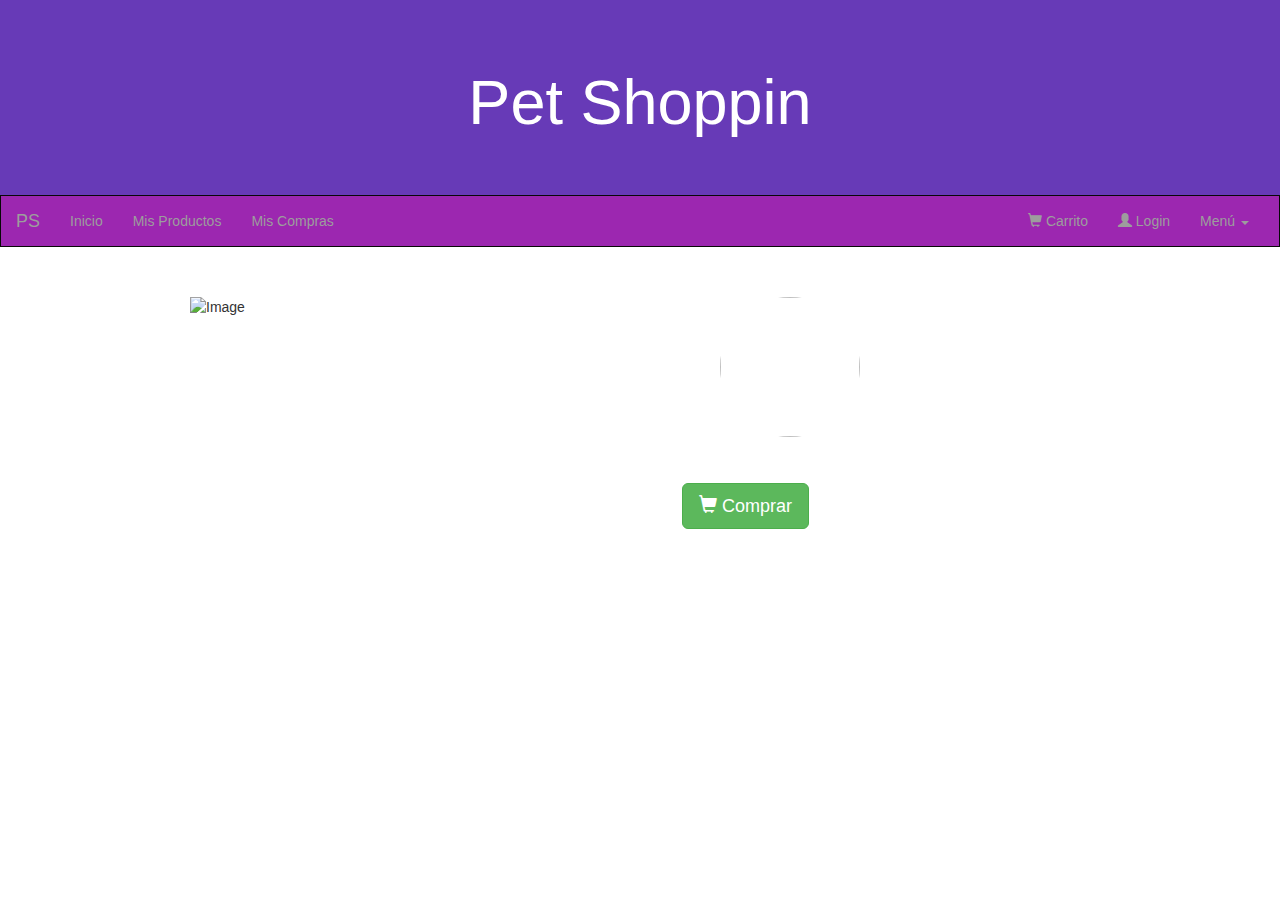
==== src/main/resources/templates/producto.html @ 8bf54a90 "Initial commit" ====
<!DOCTYPE html>
<html lang="es" xmlns:th="http://www.thymeleaf.org" xmlns:sec="http://www.thymeleaf.org/extras/spring-security">

<head>
<title>PetShoppin</title>
<meta charset="utf-8">
<meta name="viewport" content="width=device-width, initial-scale=1">
<link rel="stylesheet"
	href="https://maxcdn.bootstrapcdn.com/bootstrap/3.3.7/css/bootstrap.min.css"
	th:href="@{/webjars/bootstrap/css/bootstrap.min.css}">
<link rel="stylesheet" href="../static/css/styles.css"
	th:href="@{/css/styles.css}">

</head>

<body>

	<div class="jumbotron">
		<div class="container text-center">
			<h1>Pet Shoppin</h1>
		</div>
	</div>

	<nav class="navbar navbar-inverse">
		<div class="container-fluid">
			<div class="navbar-header">
				<button type="button" class="navbar-toggle" data-toggle="collapse"
					data-target="#myNavbar">
					<span class="icon-bar"></span> <span class="icon-bar"></span> <span
						class="icon-bar"></span>
				</button>
				<a class="navbar-brand" th:href="@{/}">PS</a>
			</div>
			<div class="collapse navbar-collapse" id="myNavbar">
				<ul class="nav navbar-nav">
					<li><a th:href="@{/}">Inicio</a></li>
					<li sec:authorize="isAuthenticated()">
						<a th:href="@{/app/misproductos}">Mis Productos</a>
					</li>
					<li sec:authorize="isAuthenticated()">
						<a th:href="@{/app/miscompras}">Mis Compras</a>
					</li>
				</ul>
				<ul class="nav navbar-nav navbar-right">
					<li sec:authorize="isAuthenticated()"><a
						th:href="@{/app/carrito}"><span
							class="glyphicon glyphicon-shopping-cart"></span> Carrito</a></li>
					<li sec:authorize="!isAuthenticated()"><a
						th:href="@{/auth/login}"><span
							class="glyphicon glyphicon-user"></span> Login</a></li>
					<li sec:authorize="isAuthenticated()" class="dropdown"><a
						href="#" class="dropdown-toggle" data-toggle="dropdown"
						role="button" aria-haspopup="true" aria-expanded="false"> <span
							th:text="${#authentication.name}">Menú</span> <span class="caret"></span>
					</a>
						<ul class="dropdown-menu">
							<li><a
								href="javascript:document.getElementById('logoutForm').submit()">Salir</a>
							</li>
						</ul></li>
				</ul>
			</div>
		</div>
	</nav>
	<form th:action="@{/auth/logout}" method="POST" id="logoutForm"></form>

	<div class="container">
		<div class="row">
			<div class="col-md-offset-1 col-md-8">
				<div class="col-md-8">
					<img src="https://placehold.it/1200x600?text=SIN%20IMAGEN"
						th:src="${#strings.isEmpty(producto.imagen)} ? 'https://placehold.it/1200x600?text=SIN%20IMAGEN' : ${producto.imagen}"
						class="img-responsive center-block" alt="Image">
				</div>
				<div class="col-md-4">
					<div class="text-center">
						<img
							th:src="${#strings.isEmpty(producto.propietario.avatar)} ? @{http://api.adorable.io/avatars/140/{email}.png(email=${producto.propietario.email})} : ${producto.propietario.avatar}"
							name="aboutme" width="140" height="140" class="img-circle">
						<h5><span
								th:text="${producto.propietario.nombre + ' ' + producto.propietario.apellidos}"></span><br>
							<span th:text="${producto.propietario.email}"></span></h5>
					</div>
					<div>
						<h3 th:text="${producto.nombre}"></h3>
					</div>
					<div class="pull-right">
						<h4>
							<strong th:text="${#numbers.formatCurrency(producto.precio)}"></strong>
						</h4>
					</div>
					<a th:href="@{/app/carrito/add/{id}(id=${producto.id})}" 
					type="button" class="btn btn-lg btn-success btn-product" sec:authorize="isAuthenticated()"
								th:if="${#authentication.name != producto.propietario.email}">
						<span class="glyphicon glyphicon-shopping-cart"></span>&nbsp;Comprar
					</a>
				</div>
			</div>

		</div>
	</div>
	<br>
	<br>


	<script
		src="https://ajax.googleapis.com/ajax/libs/jquery/3.3.1/jquery.min.js"
		th:src="@{/webjars/jquery/jquery.min.js}"></script>
	<script
		src="https://maxcdn.bootstrapcdn.com/bootstrap/3.3.7/js/bootstrap.min.js"
		th:src="@{/webjars/bootstrap/js/bootstrap.min.js}"></script>
</body>

</html>
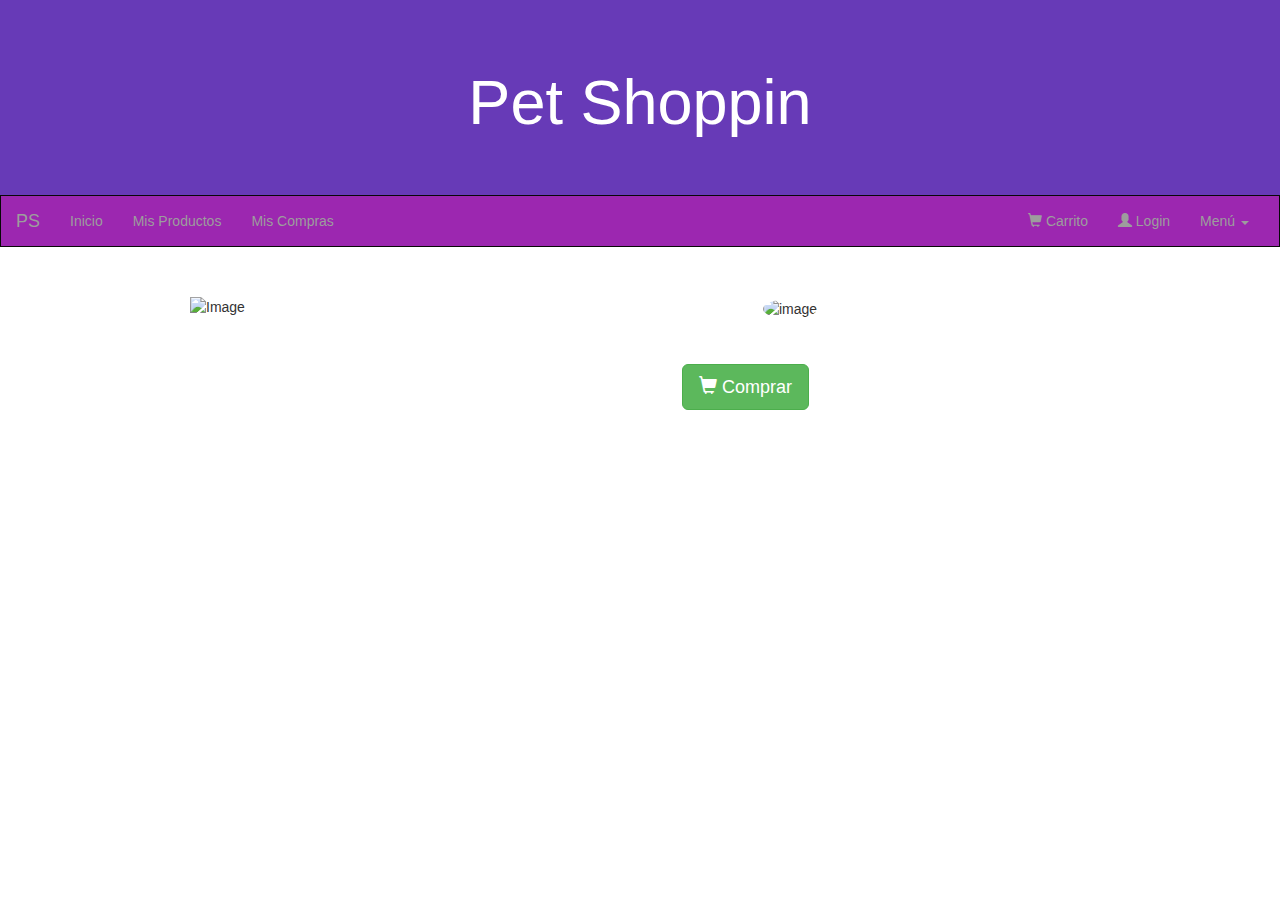
==== commit 3008061d: "ToDo: visualización de imágenes" ====
--- a/src/main/resources/templates/producto.html
+++ b/src/main/resources/templates/producto.html
@@ -74,9 +74,9 @@
 				</div>
 				<div class="col-md-4">
 					<div class="text-center">
-						<img
-							th:src="${#strings.isEmpty(producto.propietario.avatar)} ? @{http://api.adorable.io/avatars/140/{email}.png(email=${producto.propietario.email})} : ${producto.propietario.avatar}"
-							name="aboutme" width="140" height="140" class="img-circle">
+						<img th:src="${#strings.isEmpty(producto.propietario.avatar)} ? 'https://api.adorable.io/avatars/140/' + ${producto.propietario.email} + '.png' : ${producto.propietario.avatar}"
+							 width="140" height="140" class="img-circle" alt="image">
+
 						<h5><span
 								th:text="${producto.propietario.nombre + ' ' + producto.propietario.apellidos}"></span><br>
 							<span th:text="${producto.propietario.email}"></span></h5>
